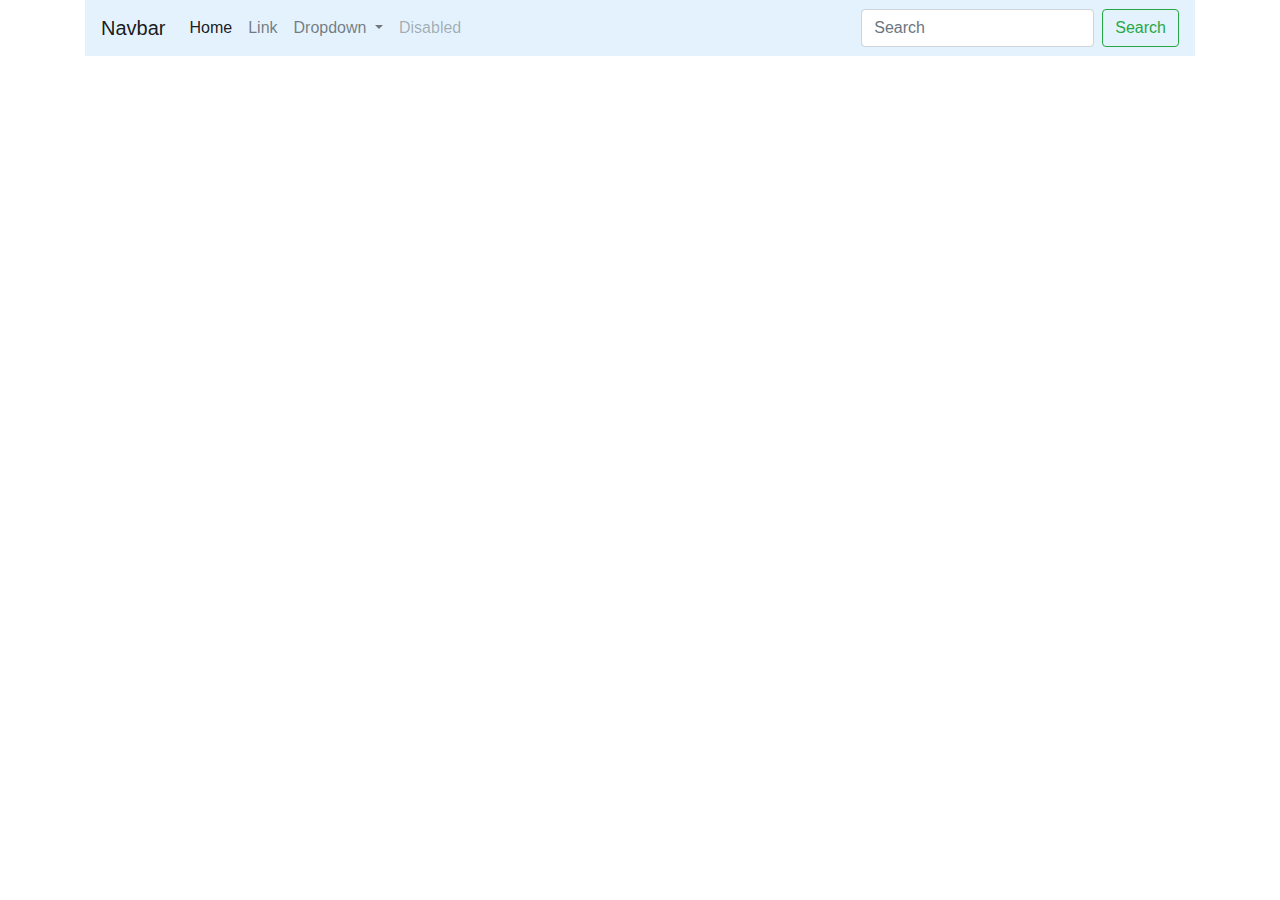
==== index.html @ b9494bf6 "initial dump" ====
<!DOCTYPE html>
<html>
	<head>
		<title></title>
		<link rel="stylesheet" href="https://stackpath.bootstrapcdn.com/bootstrap/4.4.1/css/bootstrap.min.css" integrity="sha384-Vkoo8x4CGsO3+Hhxv8T/Q5PaXtkKtu6ug5TOeNV6gBiFeWPGFN9MuhOf23Q9Ifjh" crossorigin="anonymous">

	</head>
	<body>	
		<div class="container">

			<!--Navigation bar starts here-->
			<nav class="navbar navbar-expand-lg navbar-light" style="background-color: #e3f2fd;">
			  <a class="navbar-brand" href="#">Navbar</a>
			  <button class="navbar-toggler" type="button" data-toggle="collapse" data-target="#navbarSupportedContent" aria-controls="navbarSupportedContent" aria-expanded="false" aria-label="Toggle navigation">
			    <span class="navbar-toggler-icon"></span>
			  </button>

			  <div class="collapse navbar-collapse" id="navbarSupportedContent">
			    <ul class="navbar-nav mr-auto">
			      <li class="nav-item active">
			        <a class="nav-link" href="#">Home <span class="sr-only">(current)</span></a>
			      </li>
			      <li class="nav-item">
			        <a class="nav-link" href="#">Link</a>
			      </li>
			      <li class="nav-item dropdown">
			        <a class="nav-link dropdown-toggle" href="#" id="navbarDropdown" role="button" data-toggle="dropdown" aria-haspopup="true" aria-expanded="false">
			          Dropdown
			        </a>
			        <div class="dropdown-menu" aria-labelledby="navbarDropdown">
			          <a class="dropdown-item" href="#">Action</a>
			          <a class="dropdown-item" href="#">Another action</a>
			          <div class="dropdown-divider"></div>
			          <a class="dropdown-item" href="#">Something else here</a>
			        </div>
			      </li>
			      <li class="nav-item">
			        <a class="nav-link disabled" href="#">Disabled</a>
			      </li>
			    </ul>
			    <form class="form-inline my-2 my-lg-0">
			      <input class="form-control mr-sm-2" type="search" placeholder="Search" aria-label="Search">
			      <button class="btn btn-outline-success my-2 my-sm-0" type="submit">Search</button>
			    </form>
			  </div>
			</nav>
			<!--Navigation bar ends here-->

			<!--Jumbotron example, remove start and end comments to view-->

			<!--start
			<div class="jumbotron">
			  <h1 class="display-4">Hello, world!</h1>
			  <p class="lead">This is a simple hero unit, a simple jumbotron-style component for calling extra attention to featured content or information.</p>
			  <hr class="my-4">
			  <p>It uses utility classes for typography and spacing to space content out within the larger container.</p>
			  <a class="btn btn-primary btn-lg" href="#" role="button">Learn more</a>
			</div>
	
			end-->

			<!--Button examples, remove start and end comments to view-->

			<!-- start
			<button type="button" class="btn btn-primary">Primary</button>
			<button type="button" class="btn btn-secondary">Secondary</button>
			<button type="button" class="btn btn-success">Success</button>
			<button type="button" class="btn btn-danger">Danger</button>
			<button type="button" class="btn btn-warning">Warning</button>
			<button type="button" class="btn btn-info">Info</button>
			<button type="button" class="btn btn-light">Light</button>
			<button type="button" class="btn btn-dark">Dark</button>

			<button type="button" class="btn btn-link">Link</button>
			end-->

			</div>




		
			<script src="https://code.jquery.com/jquery-3.4.1.slim.min.js" integrity="sha384-J6qa4849blE2+poT4WnyKhv5vZF5SrPo0iEjwBvKU7imGFAV0wwj1yYfoRSJoZ+n" crossorigin="anonymous"></script>
			<script src="https://cdn.jsdelivr.net/npm/popper.js@1.16.0/dist/umd/popper.min.js" integrity="sha384-Q6E9RHvbIyZFJoft+2mJbHaEWldlvI9IOYy5n3zV9zzTtmI3UksdQRVvoxMfooAo" crossorigin="anonymous"></script>
			<script src="https://stackpath.bootstrapcdn.com/bootstrap/4.4.1/js/bootstrap.min.js" integrity="sha384-wfSDF2E50Y2D1uUdj0O3uMBJnjuUD4Ih7YwaYd1iqfktj0Uod8GCExl3Og8ifwB6" crossorigin="anonymous"></script>
	</body>
</html>
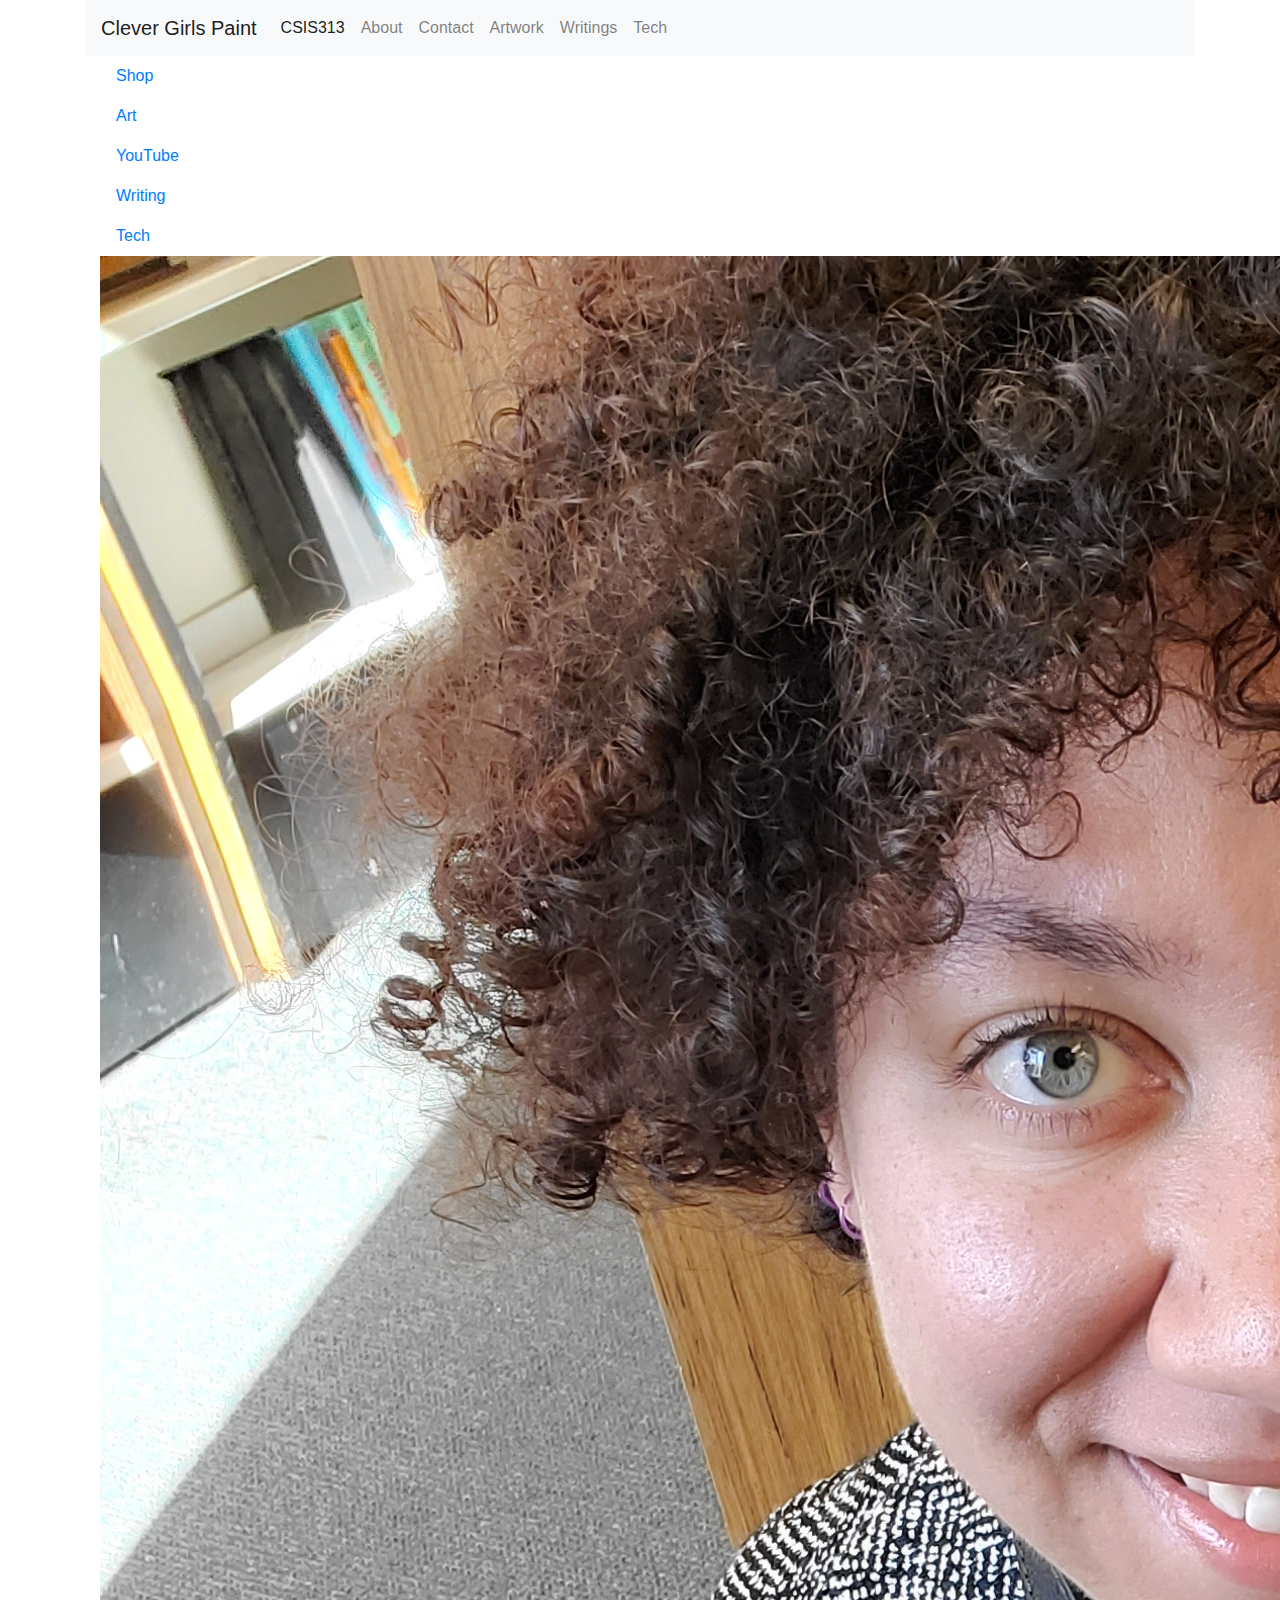
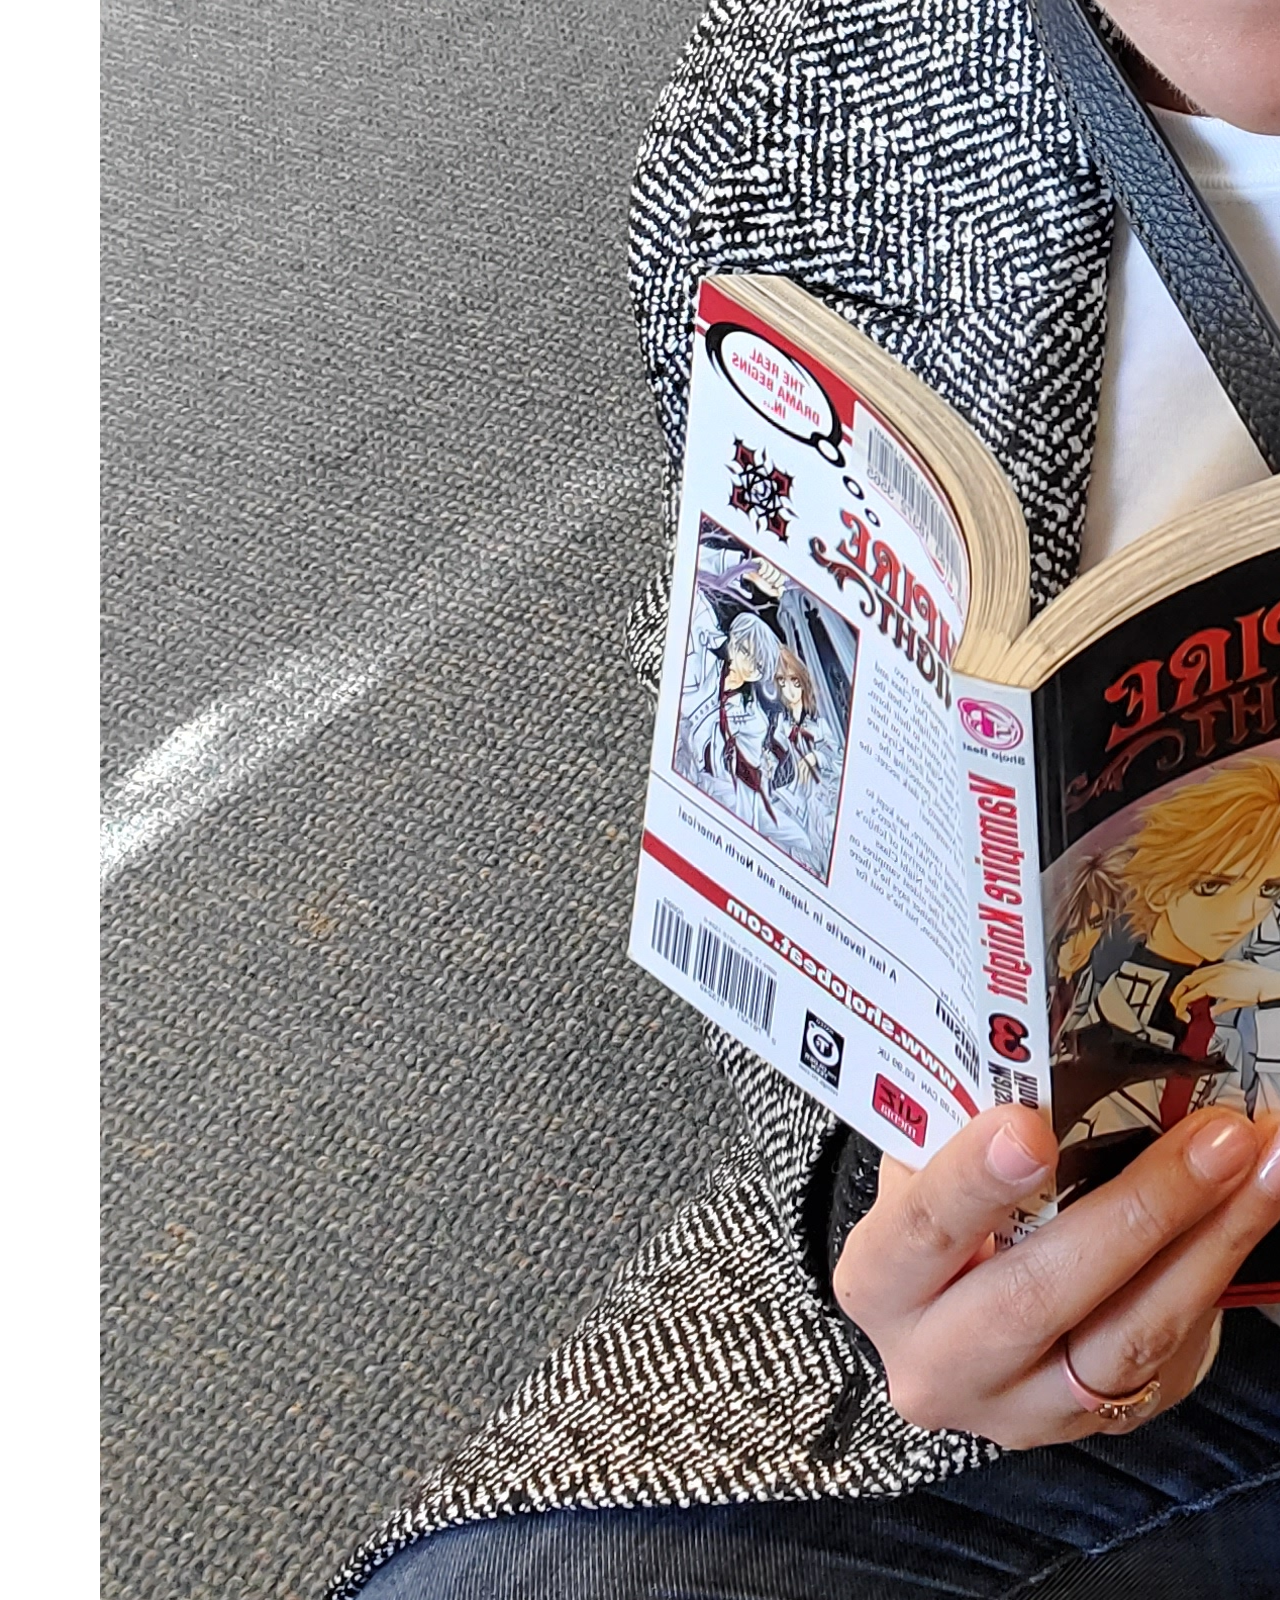
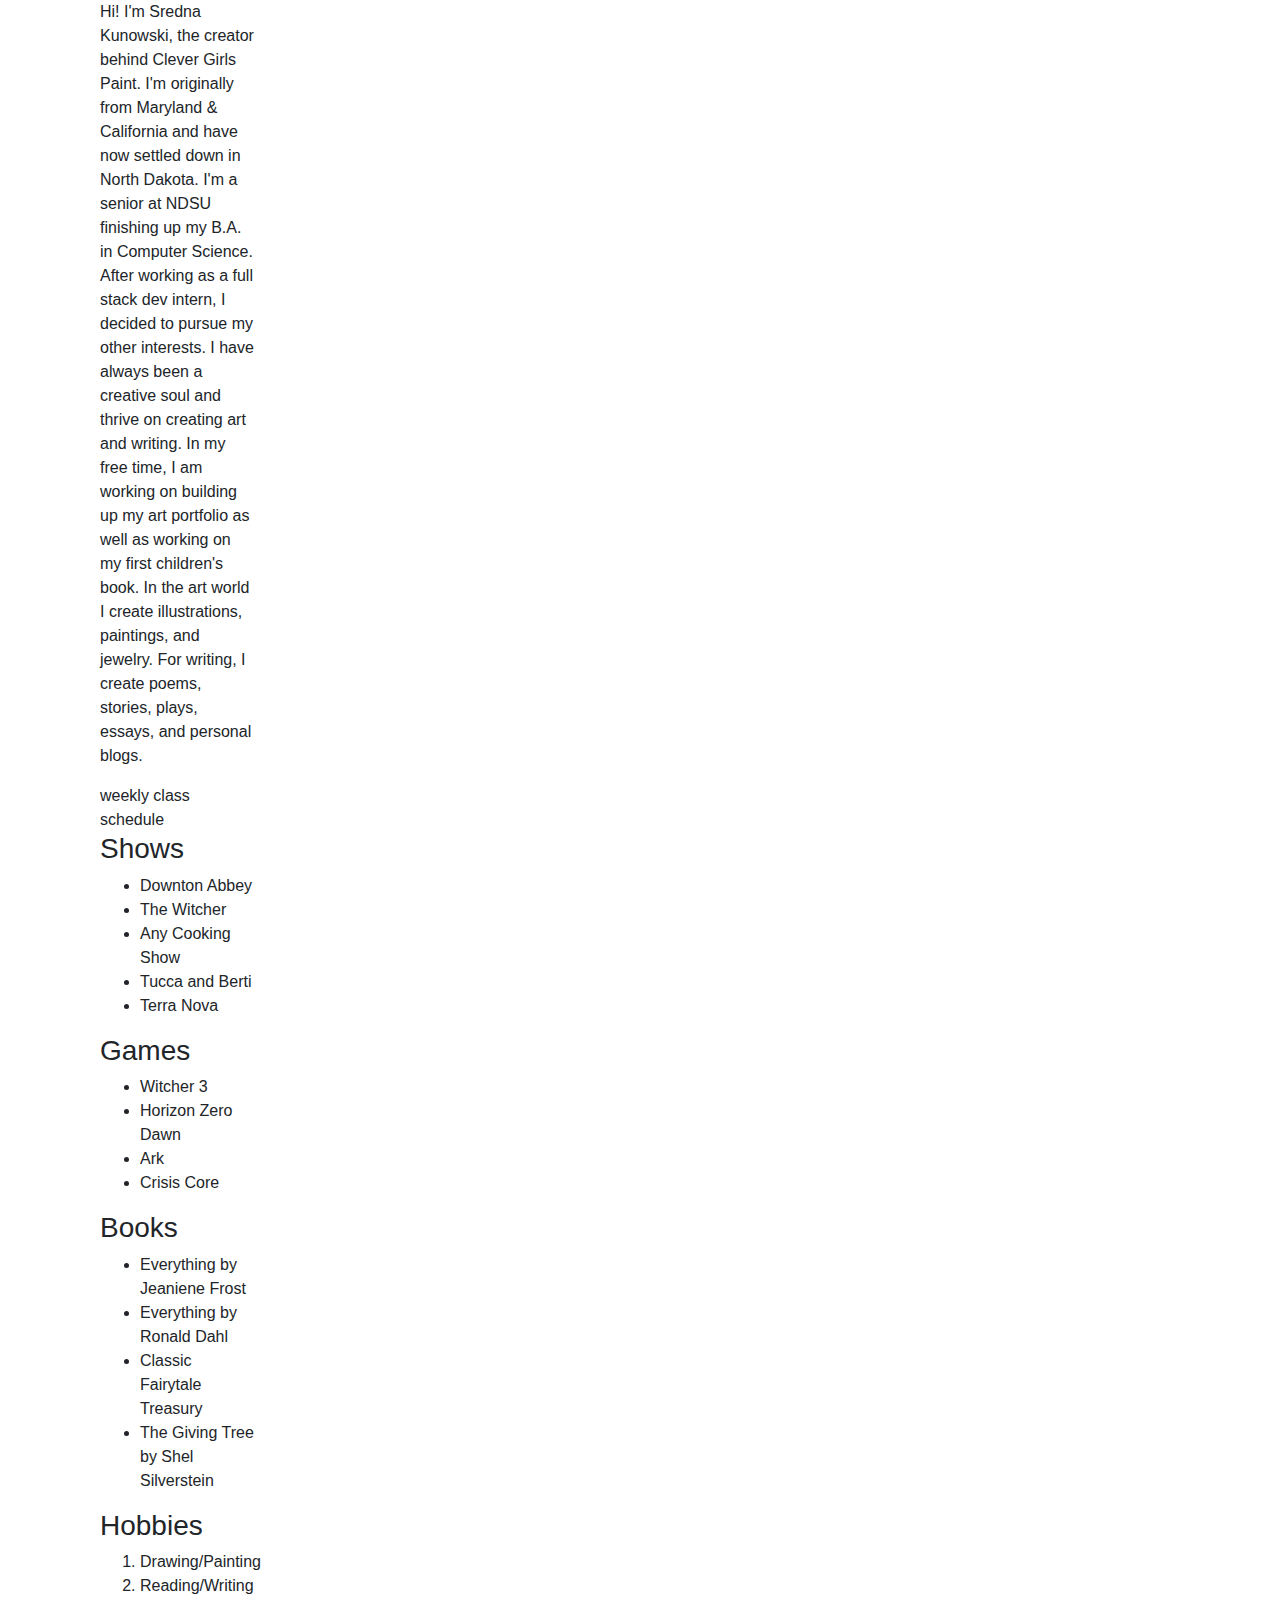
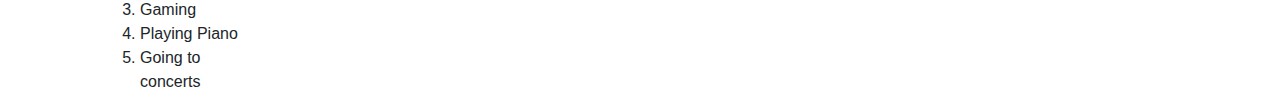
==== commit ad5f927f: "added content and profile pic" ====
--- a/index.html
+++ b/index.html
@@ -1,4 +1,7 @@
 <!DOCTYPE html>
+
+<!-- CSIS313 Page-->
+
 <html>
 	<head>
 		<title></title>
@@ -9,72 +12,90 @@
 		<div class="container">
 
 			<!--Navigation bar starts here-->
-			<nav class="navbar navbar-expand-lg navbar-light" style="background-color: #e3f2fd;">
-			  <a class="navbar-brand" href="#">Navbar</a>
-			  <button class="navbar-toggler" type="button" data-toggle="collapse" data-target="#navbarSupportedContent" aria-controls="navbarSupportedContent" aria-expanded="false" aria-label="Toggle navigation">
+			<nav class="navbar navbar-expand-lg navbar-light bg-light">
+			  <a class="navbar-brand" href="#">Clever Girls Paint</a>
+			  <button class="navbar-toggler" type="button" data-toggle="collapse" data-target="#navbarNavAltMarkup" aria-controls="navbarNavAltMarkup" aria-expanded="false" aria-label="Toggle navigation">
 			    <span class="navbar-toggler-icon"></span>
 			  </button>
-
-			  <div class="collapse navbar-collapse" id="navbarSupportedContent">
-			    <ul class="navbar-nav mr-auto">
-			      <li class="nav-item active">
-			        <a class="nav-link" href="#">Home <span class="sr-only">(current)</span></a>
-			      </li>
-			      <li class="nav-item">
-			        <a class="nav-link" href="#">Link</a>
-			      </li>
-			      <li class="nav-item dropdown">
-			        <a class="nav-link dropdown-toggle" href="#" id="navbarDropdown" role="button" data-toggle="dropdown" aria-haspopup="true" aria-expanded="false">
-			          Dropdown
-			        </a>
-			        <div class="dropdown-menu" aria-labelledby="navbarDropdown">
-			          <a class="dropdown-item" href="#">Action</a>
-			          <a class="dropdown-item" href="#">Another action</a>
-			          <div class="dropdown-divider"></div>
-			          <a class="dropdown-item" href="#">Something else here</a>
-			        </div>
-			      </li>
-			      <li class="nav-item">
-			        <a class="nav-link disabled" href="#">Disabled</a>
-			      </li>
-			    </ul>
-			    <form class="form-inline my-2 my-lg-0">
-			      <input class="form-control mr-sm-2" type="search" placeholder="Search" aria-label="Search">
-			      <button class="btn btn-outline-success my-2 my-sm-0" type="submit">Search</button>
-			    </form>
+			  <div class="collapse navbar-collapse" id="navbarNavAltMarkup">
+			    <div class="navbar-nav">
+			      <a class="nav-item nav-link active" href="#">CSIS313</a>
+			      <a class="nav-item nav-link" href="#">About</a>
+			      <a class="nav-item nav-link" href="#">Contact</a>
+			      <a class="nav-item nav-link" href="#">Artwork</a>
+			      <a class="nav-item nav-link" href="#">Writings</a>
+			      <a class="nav-item nav-link" href="#">Tech</a>
+			    </div>
 			  </div>
 			</nav>
-			<!--Navigation bar ends here-->
 
-			<!--Jumbotron example, remove start and end comments to view-->
+<nav class="col-sm-3 col-md-2 hidden-xs-down bg-faded sidebar">
+          <ul class="nav nav-pills flex-column">
+            <li class="nav-item">
+              <a class="nav-link" href="https://www.etsy.com/shop/CleverGirlsPaint">Shop </a>
+            </li>
+            <li class="nav-item">
+              <a class="nav-link" href="https://www.instagram.com/clevergirlspaint/">Art </a>
+            </li>
+           
+            <li class="nav-item">
+              <a class="nav-link" href="https://www.youtube.com/channel/UCtes9JXdfJcoZb_5O5273HQ">YouTube</a>
+            </li>
+            <li class="nav-item">
+              <a class="nav-link" href="https://medium.com/@sredna.kunowski">Writing</a>
+            </li>
+            <li class="nav-item">
+              <a class="nav-link" href="#">Tech</a>
+            </li>
+          </ul>
+          <img src="images/profile-pic.jpg">
+			<p> 
+				Hi! I'm Sredna Kunowski, the creator behind Clever Girls Paint. I'm originally from Maryland & California and have now settled down in North Dakota.  
 
-			<!--start
-			<div class="jumbotron">
-			  <h1 class="display-4">Hello, world!</h1>
-			  <p class="lead">This is a simple hero unit, a simple jumbotron-style component for calling extra attention to featured content or information.</p>
-			  <hr class="my-4">
-			  <p>It uses utility classes for typography and spacing to space content out within the larger container.</p>
-			  <a class="btn btn-primary btn-lg" href="#" role="button">Learn more</a>
-			</div>
-	
-			end-->
+				I'm a senior at NDSU finishing up my B.A. in Computer Science. After working as a full stack dev intern, I decided to pursue my other interests. I have always been a creative soul and thrive on creating art and writing. 
 
-			<!--Button examples, remove start and end comments to view-->
+				In my free time, I am working on building up my art portfolio as well as working on my first children's book. In the art world I create illustrations, paintings, and jewelry. For writing, I create poems, stories, plays, essays, and personal blogs.
 
-			<!-- start
-			<button type="button" class="btn btn-primary">Primary</button>
-			<button type="button" class="btn btn-secondary">Secondary</button>
-			<button type="button" class="btn btn-success">Success</button>
-			<button type="button" class="btn btn-danger">Danger</button>
-			<button type="button" class="btn btn-warning">Warning</button>
-			<button type="button" class="btn btn-info">Info</button>
-			<button type="button" class="btn btn-light">Light</button>
-			<button type="button" class="btn btn-dark">Dark</button>
 
-			<button type="button" class="btn btn-link">Link</button>
-			end-->
+			</p>
 
-			</div>
+			<table>
+				weekly class schedule
+			</table>
+
+			<h3>Shows</h3>
+			<ul>
+				<li>Downton Abbey</li>
+				<li>The Witcher</li>
+				<li>Any Cooking Show</li>
+				<li>Tucca and Berti</li>
+				<li>Terra Nova</li>
+			</ul>
+			<h3>Games</h3>
+			<ul>
+				<li>Witcher 3</li>
+				<li>Horizon Zero Dawn</li>
+				<li>Ark</li>
+				<li>Crisis Core</li>
+			</ul>
+			<h3>Books</h3>
+			<ul>
+				<li>Everything by Jeaniene Frost</li>
+				<li>Everything by Ronald Dahl</li>
+				<li>Classic Fairytale Treasury</li>
+				<li>The Giving Tree by Shel Silverstein</li>
+			</ul>
+
+			<h3>Hobbies</h3>
+			<ol>
+				<li>Drawing/Painting</li>
+				<li>Reading/Writing</li>
+				<li>Gaming</li>
+				<li>Playing Piano</li>
+				<li>Going to concerts</li>
+			</ol>
+
+			</div> <!--end of container-->
 
 
 
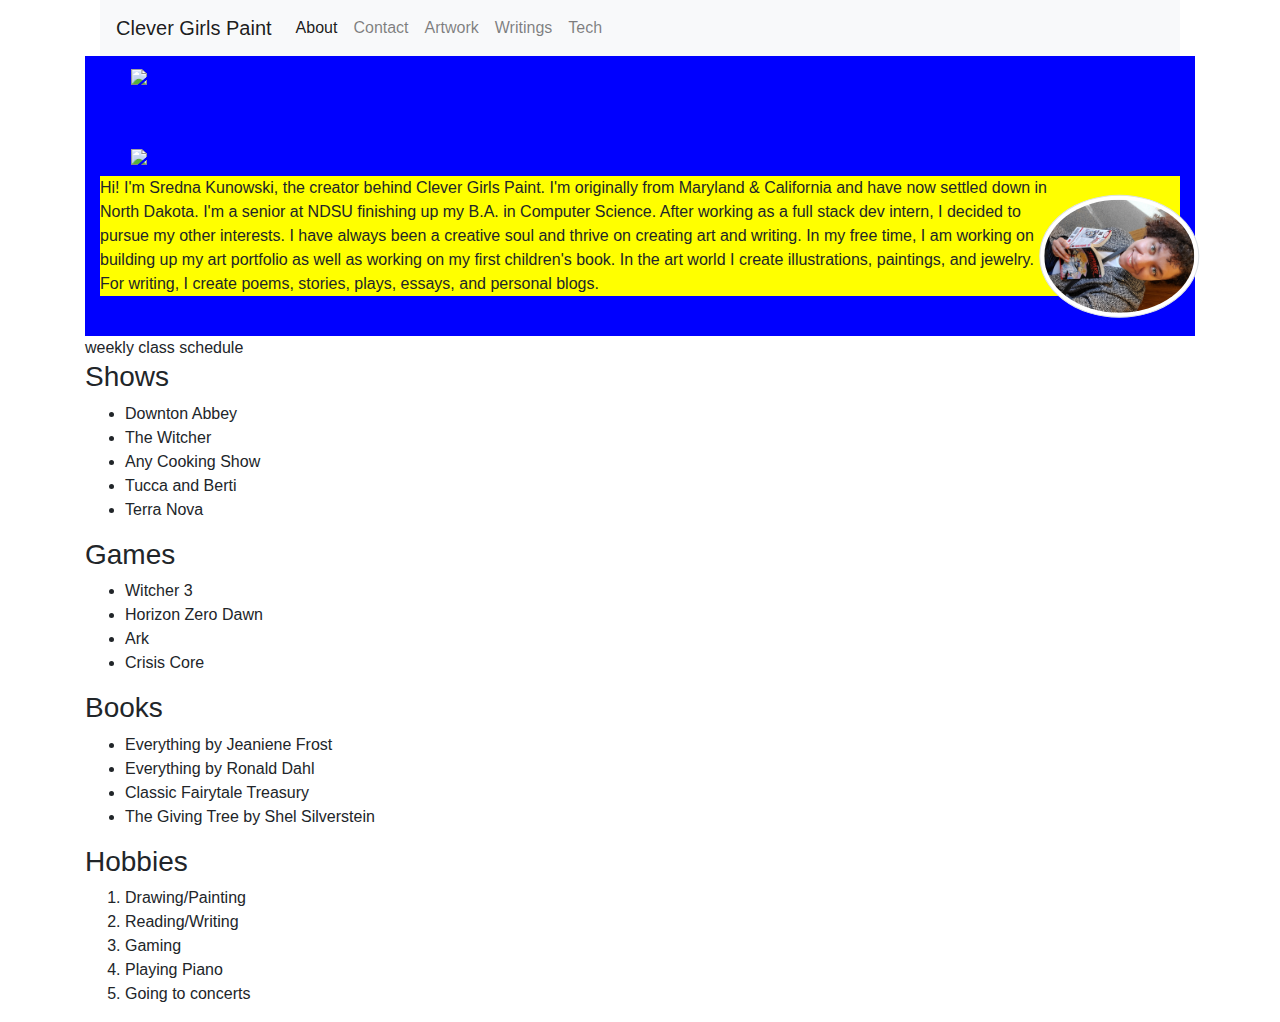
==== commit 9bc150d2: "added images" ====
--- a/index.html
+++ b/index.html
@@ -1,14 +1,13 @@
 <!DOCTYPE html>
-
-<!-- CSIS313 Page-->
 
 <html>
 	<head>
 		<title></title>
 		<link rel="stylesheet" href="https://stackpath.bootstrapcdn.com/bootstrap/4.4.1/css/bootstrap.min.css" integrity="sha384-Vkoo8x4CGsO3+Hhxv8T/Q5PaXtkKtu6ug5TOeNV6gBiFeWPGFN9MuhOf23Q9Ifjh" crossorigin="anonymous">
-
+		<link rel="stylesheet" href="css/styles.css">
 	</head>
 	<body>	
+		<div class="container">
 		<div class="container">
 
 			<!--Navigation bar starts here-->
@@ -19,8 +18,7 @@
 			  </button>
 			  <div class="collapse navbar-collapse" id="navbarNavAltMarkup">
 			    <div class="navbar-nav">
-			      <a class="nav-item nav-link active" href="#">CSIS313</a>
-			      <a class="nav-item nav-link" href="#">About</a>
+			      <a class="nav-item nav-link active" href="#">About</a>
 			      <a class="nav-item nav-link" href="#">Contact</a>
 			      <a class="nav-item nav-link" href="#">Artwork</a>
 			      <a class="nav-item nav-link" href="#">Writings</a>
@@ -28,27 +26,24 @@
 			    </div>
 			  </div>
 			</nav>
+		</div>
+
+		<div class="container icon-intro">
 
 <nav class="col-sm-3 col-md-2 hidden-xs-down bg-faded sidebar">
           <ul class="nav nav-pills flex-column">
             <li class="nav-item">
-              <a class="nav-link" href="https://www.etsy.com/shop/CleverGirlsPaint">Shop </a>
-            </li>
-            <li class="nav-item">
-              <a class="nav-link" href="https://www.instagram.com/clevergirlspaint/">Art </a>
+              <a class="nav-link icon" href="https://www.etsy.com/shop/CleverGirlsPaint"><img class="icon"src="images/Etsy_icon.png"></a>
             </li>
            
             <li class="nav-item">
-              <a class="nav-link" href="https://www.youtube.com/channel/UCtes9JXdfJcoZb_5O5273HQ">YouTube</a>
-            </li>
-            <li class="nav-item">
-              <a class="nav-link" href="https://medium.com/@sredna.kunowski">Writing</a>
-            </li>
-            <li class="nav-item">
-              <a class="nav-link" href="#">Tech</a>
+              <a class="nav-link" href="https://www.youtube.com/channel/UCtes9JXdfJcoZb_5O5273HQ"><img class="icon"src="images/YouTube_icon.png"></a>
             </li>
           </ul>
-          <img src="images/profile-pic.jpg">
+ </nav>
+
+<div class="intro">
+          <img src="images/profile-pic.jpg" alt="profile image of woman smiling with a comic book in her hand. The woman has tan skin and short dark brown curly hair" class=" profile-pic img-thumbnail rounded-circle">
 			<p> 
 				Hi! I'm Sredna Kunowski, the creator behind Clever Girls Paint. I'm originally from Maryland & California and have now settled down in North Dakota.  
 
@@ -58,7 +53,8 @@
 
 
 			</p>
-
+		</div>
+</div>
 			<table>
 				weekly class schedule
 			</table>
--- a/css/styles.css
+++ b/css/styles.css
@@ -0,0 +1,30 @@
+body{
+	/*background-image: url("../images/Wallpaper.png");
+	background-position: bottom;
+	background-repeat: no-repeat;
+	 background-size: cover;
+*/
+}
+
+/*add hover effects at some point*/
+.icon{
+	height: 5rem;
+}
+
+.profile-pic{
+	 transform: rotate(90deg);
+	 height: 10em;
+	 float: right;
+	 display: block;
+}
+
+.intro{
+	
+	background-color: yellow;
+	display: block;
+}
+
+.icon-intro{
+	background-color: blue;
+	float: right;
+}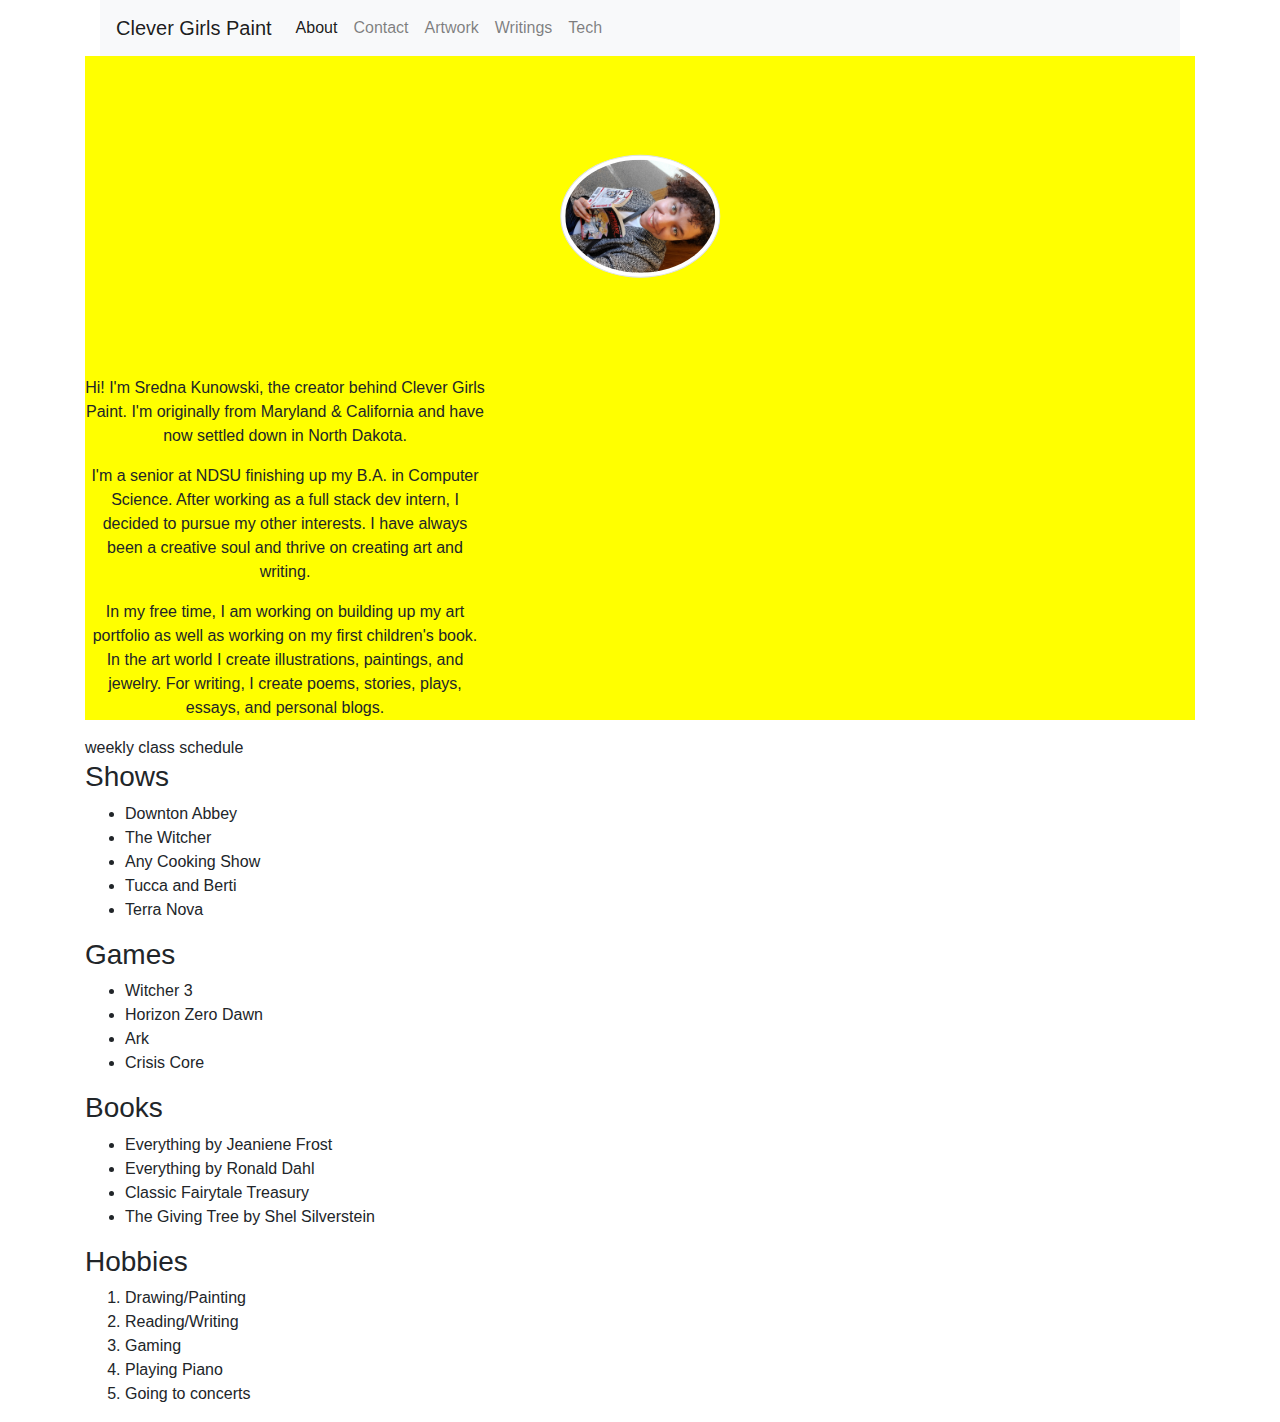
==== commit 3da47b10: "profile pic is centered" ====
--- a/index.html
+++ b/index.html
@@ -28,9 +28,9 @@
 			</nav>
 		</div>
 
-		<div class="container icon-intro">
 
-<nav class="col-sm-3 col-md-2 hidden-xs-down bg-faded sidebar">
+
+<!-- <nav class="col-sm-3 col-md-2 hidden-xs-down bg-faded sidebar">
           <ul class="nav nav-pills flex-column">
             <li class="nav-item">
               <a class="nav-link icon" href="https://www.etsy.com/shop/CleverGirlsPaint"><img class="icon"src="images/Etsy_icon.png"></a>
@@ -40,21 +40,24 @@
               <a class="nav-link" href="https://www.youtube.com/channel/UCtes9JXdfJcoZb_5O5273HQ"><img class="icon"src="images/YouTube_icon.png"></a>
             </li>
           </ul>
- </nav>
+ </nav> -->
 
-<div class="intro">
+<div class="intro text-center">
           <img src="images/profile-pic.jpg" alt="profile image of woman smiling with a comic book in her hand. The woman has tan skin and short dark brown curly hair" class=" profile-pic img-thumbnail rounded-circle">
-			<p> 
+			<p class="intro-p "> 
 				Hi! I'm Sredna Kunowski, the creator behind Clever Girls Paint. I'm originally from Maryland & California and have now settled down in North Dakota.  
+			</p>
+			<p class="intro-p">
 
 				I'm a senior at NDSU finishing up my B.A. in Computer Science. After working as a full stack dev intern, I decided to pursue my other interests. I have always been a creative soul and thrive on creating art and writing. 
+			</p>
+			<p class="intro-p">
 
 				In my free time, I am working on building up my art portfolio as well as working on my first children's book. In the art world I create illustrations, paintings, and jewelry. For writing, I create poems, stories, plays, essays, and personal blogs.
 
-
 			</p>
 		</div>
-</div>
+
 			<table>
 				weekly class schedule
 			</table>
--- a/css/styles.css
+++ b/css/styles.css
@@ -13,18 +13,272 @@
 
 .profile-pic{
 	 transform: rotate(90deg);
-	 height: 10em;
-	 float: right;
-	 display: block;
+	 height: 10rem;
+	 margin-top: 5rem;
+	 margin-bottom: 5rem;
+
 }
 
 .intro{
+
+
 	
 	background-color: yellow;
-	display: block;
-}
+}
+
+.intro-p{
+	width: 25rem;
+}
+
 
 .icon-intro{
 	background-color: blue;
-	float: right;
-}+	
+}
+
+
+
+
+
+.card {
+    padding-top: 20px;
+    margin: 10px 0 20px 0;
+    background-color: rgba(214, 224, 226, 0.2);
+    border-top-width: 0;
+    border-bottom-width: 2px;
+    -webkit-border-radius: 3px;
+    -moz-border-radius: 3px;
+    border-radius: 3px;
+    -webkit-box-shadow: none;
+    -moz-box-shadow: none;
+    box-shadow: none;
+    -webkit-box-sizing: border-box;
+    -moz-box-sizing: border-box;
+    box-sizing: border-box;
+}
+
+.card .card-heading {
+    padding: 0 20px;
+    margin: 0;
+}
+
+.card .card-heading.simple {
+    font-size: 20px;
+    font-weight: 300;
+    color: #777;
+    border-bottom: 1px solid #e5e5e5;
+}
+
+.card .card-heading.image img {
+    display: inline-block;
+    width: 46px;
+    height: 46px;
+    margin-right: 15px;
+    vertical-align: top;
+    border: 0;
+    -webkit-border-radius: 50%;
+    -moz-border-radius: 50%;
+    border-radius: 50%;
+}
+
+.card .card-heading.image .card-heading-header {
+    display: inline-block;
+    vertical-align: top;
+}
+
+.card .card-heading.image .card-heading-header h3 {
+    margin: 0;
+    font-size: 14px;
+    line-height: 16px;
+    color: #262626;
+}
+
+.card .card-heading.image .card-heading-header span {
+    font-size: 12px;
+    color: #999999;
+}
+
+.card .card-body {
+    padding: 0 20px;
+    margin-top: 20px;
+}
+
+.card .card-media {
+    padding: 0 20px;
+    margin: 0 -14px;
+}
+
+.card .card-media img {
+    max-width: 100%;
+    max-height: 100%;
+}
+
+.card .card-actions {
+    min-height: 30px;
+    padding: 0 20px 20px 20px;
+    margin: 20px 0 0 0;
+}
+
+.card .card-comments {
+    padding: 20px;
+    margin: 0;
+    background-color: #f8f8f8;
+}
+
+.card .card-comments .comments-collapse-toggle {
+    padding: 0;
+    margin: 0 20px 12px 20px;
+}
+
+.card .card-comments .comments-collapse-toggle a,
+.card .card-comments .comments-collapse-toggle span {
+    padding-right: 5px;
+    overflow: hidden;
+    font-size: 12px;
+    color: #999;
+    text-overflow: ellipsis;
+    white-space: nowrap;
+}
+
+.card-comments .media-heading {
+    font-size: 13px;
+    font-weight: bold;
+}
+
+.card.people {
+    position: relative;
+    display: inline-block;
+    width: 170px;
+    height: 300px;
+    padding-top: 0;
+    margin-left: 20px;
+    overflow: hidden;
+    vertical-align: top;
+}
+
+.card.people:first-child {
+    margin-left: 0;
+}
+
+.card.people .card-top {
+    position: absolute;
+    top: 0;
+    left: 0;
+    display: inline-block;
+    width: 170px;
+    height: 150px;
+    background-color: #ffffff;
+}
+
+.card.people .card-top.green {
+    background-color: #53a93f;
+}
+
+.card.people .card-top.blue {
+    background-color: #427fed;
+}
+
+.card.people .card-info {
+    position: absolute;
+    top: 150px;
+    display: inline-block;
+    width: 100%;
+    height: 101px;
+    overflow: hidden;
+    background: #ffffff;
+    -webkit-box-sizing: border-box;
+    -moz-box-sizing: border-box;
+    box-sizing: border-box;
+}
+
+.card.people .card-info .title {
+    display: block;
+    margin: 8px 14px 0 14px;
+    overflow: hidden;
+    font-size: 16px;
+    font-weight: bold;
+    line-height: 18px;
+    color: #404040;
+}
+
+.card.people .card-info .desc {
+    display: block;
+    margin: 8px 14px 0 14px;
+    overflow: hidden;
+    font-size: 12px;
+    line-height: 16px;
+    color: #737373;
+    text-overflow: ellipsis;
+}
+
+.card.people .card-bottom {
+    position: absolute;
+    bottom: 0;
+    left: 0;
+    display: inline-block;
+    width: 100%;
+    padding: 10px 20px;
+    line-height: 29px;
+    text-align: center;
+    -webkit-box-sizing: border-box;
+    -moz-box-sizing: border-box;
+    box-sizing: border-box;
+}
+
+.card.hovercard {
+    position: relative;
+    padding-top: 0;
+    overflow: hidden;
+    text-align: center;
+    background-color: rgba(214, 224, 226, 0.2);
+}
+
+.card.hovercard .cardheader {
+    background: url("http://lorempixel.com/850/280/nature/4/");
+    background-size: cover;
+    height: 135px;
+}
+
+.card.hovercard .avatar {
+    position: relative;
+    top: -50px;
+    margin-bottom: -50px;
+}
+
+.card.hovercard .avatar img {
+    width: 100px;
+    height: 100px;
+    max-width: 100px;
+    max-height: 100px;
+    -webkit-border-radius: 50%;
+    -moz-border-radius: 50%;
+    border-radius: 50%;
+    border: 5px solid rgba(255,255,255,0.5);
+}
+
+.card.hovercard .info {
+    padding: 4px 8px 10px;
+}
+
+.card.hovercard .info .title {
+    margin-bottom: 4px;
+    font-size: 24px;
+    line-height: 1;
+    color: #262626;
+    vertical-align: middle;
+}
+
+.card.hovercard .info .desc {
+    overflow: hidden;
+    font-size: 12px;
+    line-height: 20px;
+    color: #737373;
+    text-overflow: ellipsis;
+}
+
+.card.hovercard .bottom {
+    padding: 0 20px;
+    margin-bottom: 17px;
+}
+
+.btn{ border-radius: 50%; width:32px; height:32px; line-height:18px;  }
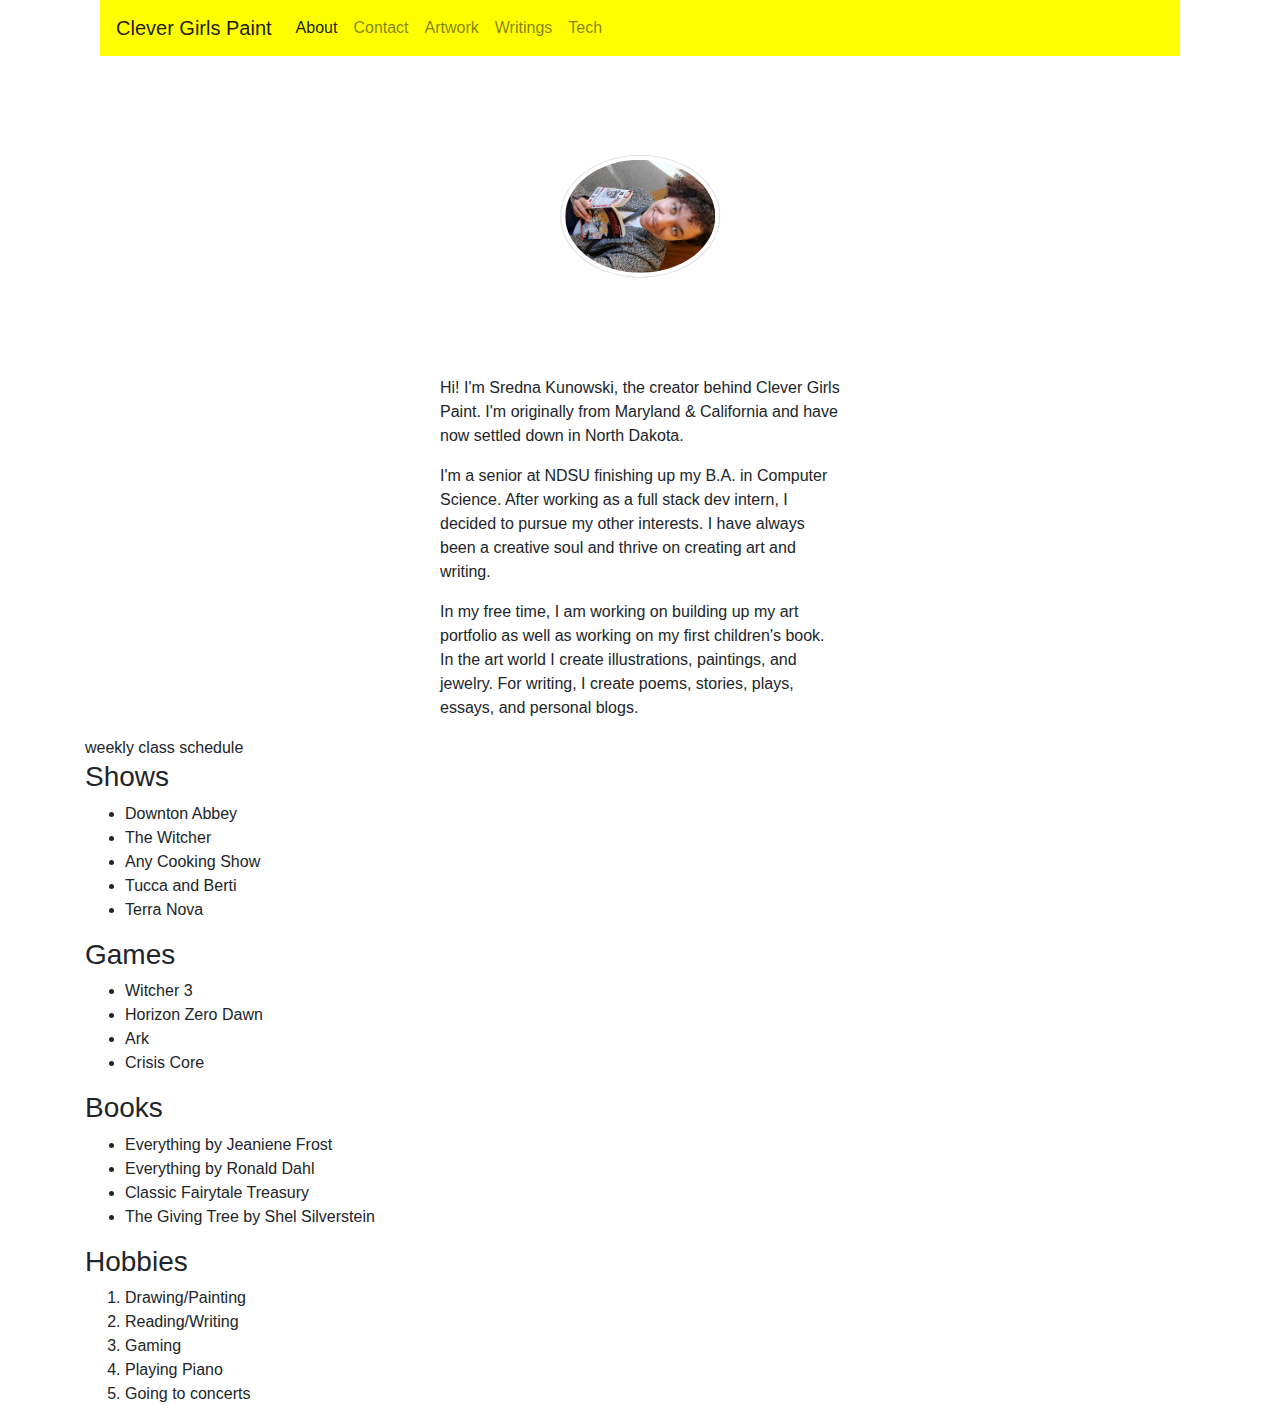
==== commit 2c29414a: "centered into" ====
--- a/index.html
+++ b/index.html
@@ -11,7 +11,7 @@
 		<div class="container">
 
 			<!--Navigation bar starts here-->
-			<nav class="navbar navbar-expand-lg navbar-light bg-light">
+			<nav class="navbar navbar-expand-lg navbar-light bg-light top-bar">
 			  <a class="navbar-brand" href="#">Clever Girls Paint</a>
 			  <button class="navbar-toggler" type="button" data-toggle="collapse" data-target="#navbarNavAltMarkup" aria-controls="navbarNavAltMarkup" aria-expanded="false" aria-label="Toggle navigation">
 			    <span class="navbar-toggler-icon"></span>
@@ -42,8 +42,9 @@
           </ul>
  </nav> -->
 
-<div class="intro text-center">
+<div class="intro">
           <img src="images/profile-pic.jpg" alt="profile image of woman smiling with a comic book in her hand. The woman has tan skin and short dark brown curly hair" class=" profile-pic img-thumbnail rounded-circle">
+         
 			<p class="intro-p "> 
 				Hi! I'm Sredna Kunowski, the creator behind Clever Girls Paint. I'm originally from Maryland & California and have now settled down in North Dakota.  
 			</p>
@@ -56,6 +57,7 @@
 				In my free time, I am working on building up my art portfolio as well as working on my first children's book. In the art world I create illustrations, paintings, and jewelry. For writing, I create poems, stories, plays, essays, and personal blogs.
 
 			</p>
+
 		</div>
 
 			<table>
--- a/css/styles.css
+++ b/css/styles.css
@@ -11,23 +11,37 @@
 	height: 5rem;
 }
 
+.navbar {
+	background-color: yellow !important;
+}
+
 .profile-pic{
-	 transform: rotate(90deg);
-	 height: 10rem;
-	 margin-top: 5rem;
-	 margin-bottom: 5rem;
-
-}
-
+	transform: rotate(90deg);
+	height: 10rem;
+	margin-top: 5rem;
+	margin-bottom: 5rem;
+	display: block;
+    margin-left: auto;
+    margin-right: auto 
+
+}
+.top-bar{
+
+}
 .intro{
 
 
 	
-	background-color: yellow;
+	
+
 }
 
 .intro-p{
 	width: 25rem;
+
+        display: block;
+    margin-left: auto;
+    margin-right: auto 
 }
 
 
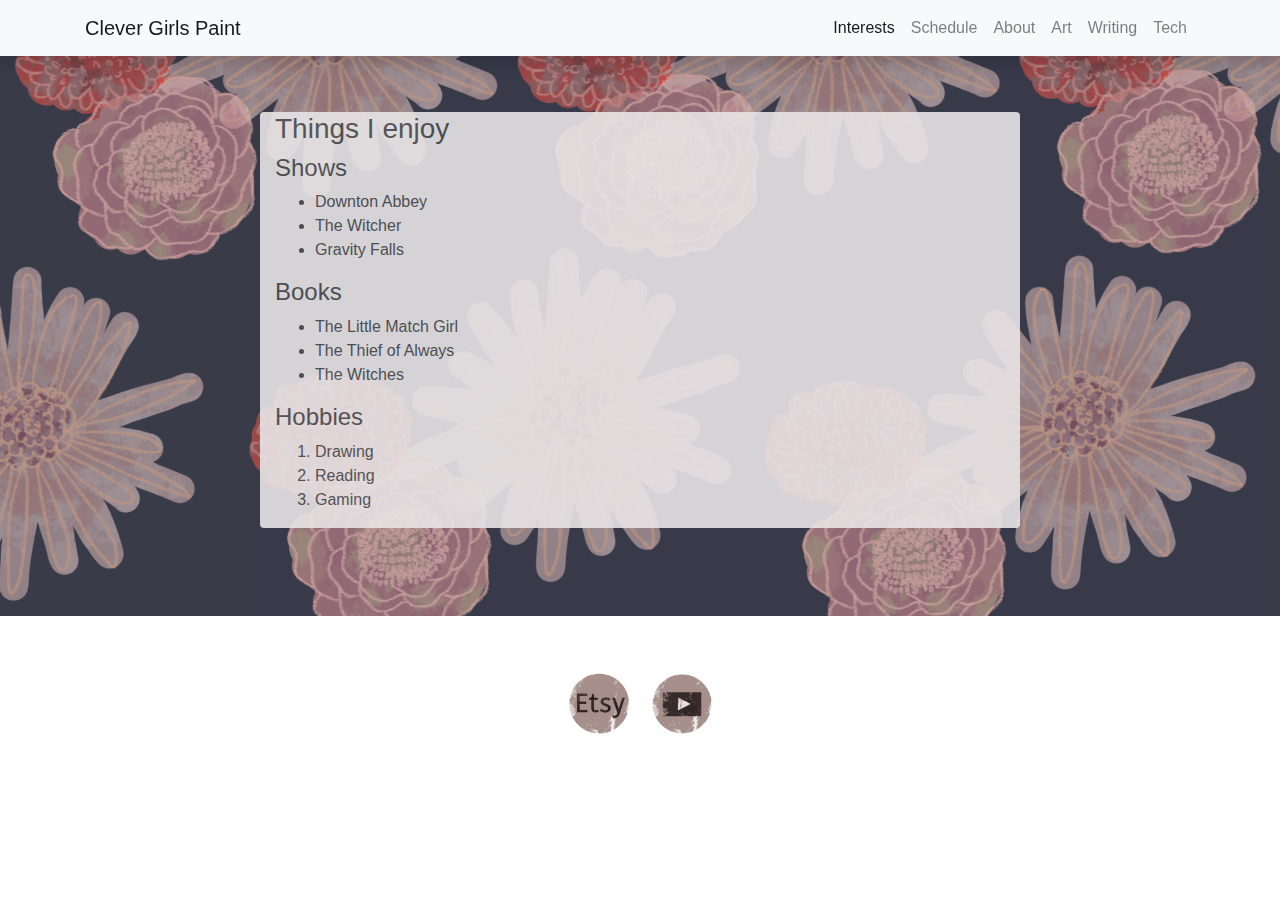
==== commit 391b605e: "welp" ====
--- a/index.html
+++ b/index.html
@@ -7,100 +7,88 @@
 		<link rel="stylesheet" href="css/styles.css">
 	</head>
 	<body>	
-		<div class="container">
-		<div class="container">
+		<!-- Navigation -->
+		<nav class="navigation navbar navbar-expand-lg navbar-light bg-light shadow fixed-top">
+		  <div class="container">
+		    <a class="navbar-brand" href="index.html">Clever Girls Paint</a>
+		    <button class="navbar-toggler" type="button" data-toggle="collapse" data-target="#navbarResponsive" aria-controls="navbarResponsive" aria-expanded="false" aria-label="Toggle navigation">
+		          <span class="navbar-toggler-icon"></span>
+		        </button>
+		    <div class="collapse navbar-collapse" id="navbarResponsive">
+		      <ul class="navbar-nav ml-auto">
+		      	<li class="nav-item active">
+		          <a class="nav-link" href="#">Interests
+		                <span class="sr-only">(current)</span>
+		              </a>
+		        </li>
+		        <li class="nav-item">
+		          <a class="nav-link" href="home.html">Schedule</a>
+		        </li>
+		        <li class="nav-item">
+		          <a class="nav-link" href="about.html">About</a>
+		        </li>
+		        <li class="nav-item">
+		          <a class="nav-link" href="art.html">Art</a>
+		        </li>
+		        <li class="nav-item">
+		          <a class="nav-link" href="writing.html">Writing</a>
+		        </li>
+		        <li class="nav-item">
+		          <a class="nav-link" href="tech.html">Tech</a>
+		        </li>
+		      </ul>
+		    </div>
+		  </div>
+		</nav>
 
-			<!--Navigation bar starts here-->
-			<nav class="navbar navbar-expand-lg navbar-light bg-light top-bar">
-			  <a class="navbar-brand" href="#">Clever Girls Paint</a>
-			  <button class="navbar-toggler" type="button" data-toggle="collapse" data-target="#navbarNavAltMarkup" aria-controls="navbarNavAltMarkup" aria-expanded="false" aria-label="Toggle navigation">
-			    <span class="navbar-toggler-icon"></span>
-			  </button>
-			  <div class="collapse navbar-collapse" id="navbarNavAltMarkup">
-			    <div class="navbar-nav">
-			      <a class="nav-item nav-link active" href="#">About</a>
-			      <a class="nav-item nav-link" href="#">Contact</a>
-			      <a class="nav-item nav-link" href="#">Artwork</a>
-			      <a class="nav-item nav-link" href="#">Writings</a>
-			      <a class="nav-item nav-link" href="#">Tech</a>
-			    </div>
-			  </div>
-			</nav>
-		</div>
+		<!-- Full Page Image Header with Vertically Centered Content -->
+		<header class="center-page">
+		  <div class="intro-parent container">
+		    <div class="row h-100 align-items-center">
+		      <div class="col-8 intro rounded">
+		        <!--list of stuff-->
 
+		        <h3>Things I enjoy</h3>
 
-
-<!-- <nav class="col-sm-3 col-md-2 hidden-xs-down bg-faded sidebar">
-          <ul class="nav nav-pills flex-column">
-            <li class="nav-item">
-              <a class="nav-link icon" href="https://www.etsy.com/shop/CleverGirlsPaint"><img class="icon"src="images/Etsy_icon.png"></a>
-            </li>
-           
-            <li class="nav-item">
-              <a class="nav-link" href="https://www.youtube.com/channel/UCtes9JXdfJcoZb_5O5273HQ"><img class="icon"src="images/YouTube_icon.png"></a>
-            </li>
-          </ul>
- </nav> -->
-
-<div class="intro">
-          <img src="images/profile-pic.jpg" alt="profile image of woman smiling with a comic book in her hand. The woman has tan skin and short dark brown curly hair" class=" profile-pic img-thumbnail rounded-circle">
-         
-			<p class="intro-p "> 
-				Hi! I'm Sredna Kunowski, the creator behind Clever Girls Paint. I'm originally from Maryland & California and have now settled down in North Dakota.  
-			</p>
-			<p class="intro-p">
-
-				I'm a senior at NDSU finishing up my B.A. in Computer Science. After working as a full stack dev intern, I decided to pursue my other interests. I have always been a creative soul and thrive on creating art and writing. 
-			</p>
-			<p class="intro-p">
-
-				In my free time, I am working on building up my art portfolio as well as working on my first children's book. In the art world I create illustrations, paintings, and jewelry. For writing, I create poems, stories, plays, essays, and personal blogs.
-
-			</p>
-
-		</div>
-
-			<table>
-				weekly class schedule
-			</table>
-
-			<h3>Shows</h3>
+			<h4>Shows</h4>
 			<ul>
 				<li>Downton Abbey</li>
 				<li>The Witcher</li>
-				<li>Any Cooking Show</li>
-				<li>Tucca and Berti</li>
-				<li>Terra Nova</li>
+				<li>Gravity Falls</li>
 			</ul>
-			<h3>Games</h3>
+			<h4>Books</h4>
 			<ul>
-				<li>Witcher 3</li>
-				<li>Horizon Zero Dawn</li>
-				<li>Ark</li>
-				<li>Crisis Core</li>
-			</ul>
-			<h3>Books</h3>
-			<ul>
-				<li>Everything by Jeaniene Frost</li>
-				<li>Everything by Ronald Dahl</li>
-				<li>Classic Fairytale Treasury</li>
-				<li>The Giving Tree by Shel Silverstein</li>
+				<li>The Little Match Girl</li>
+				<li>The Thief of Always</li>
+				<li>The Witches</li>
 			</ul>
 
-			<h3>Hobbies</h3>
+			<h4>Hobbies</h4>
 			<ol>
-				<li>Drawing/Painting</li>
-				<li>Reading/Writing</li>
+				<li>Drawing</li>
+				<li>Reading</li>
 				<li>Gaming</li>
-				<li>Playing Piano</li>
-				<li>Going to concerts</li>
 			</ol>
-
-			</div> <!--end of container-->
 
 
 
 
+		
+		    </div>
+		  </div>
+		</header>
+
+
+
+
+
+		<!-- Footer -->
+		<section class="py-5 bottom-content">
+		  <div class="container text-center ">
+		    <a target="_blank" href="https://www.etsy.com"><img class="icon" src="images/Etsy_Icon.png"></a>
+		    <a target="_blank" href="https://www.youtube.com/"><img class="icon" src="images/YouTube_Icon.png"></a>
+		  </div>
+		</section>
 		
 			<script src="https://code.jquery.com/jquery-3.4.1.slim.min.js" integrity="sha384-J6qa4849blE2+poT4WnyKhv5vZF5SrPo0iEjwBvKU7imGFAV0wwj1yYfoRSJoZ+n" crossorigin="anonymous"></script>
 			<script src="https://cdn.jsdelivr.net/npm/popper.js@1.16.0/dist/umd/popper.min.js" integrity="sha384-Q6E9RHvbIyZFJoft+2mJbHaEWldlvI9IOYy5n3zV9zzTtmI3UksdQRVvoxMfooAo" crossorigin="anonymous"></script>
--- a/css/styles.css
+++ b/css/styles.css
@@ -6,293 +6,90 @@
 */
 }
 
+.center-page {
+  
+  min-height: 35rem;
+  background-image: url("../images/Flower_Print.png");
+  background-size: cover;
+  background-position: center;
+  background-repeat: no-repeat;
+  opacity: 80%;
+  margin-top: 56px;
+}
+
+.bottom-content{
+
+}
+
+
 /*add hover effects at some point*/
 .icon{
 	height: 5rem;
-}
-
-.navbar {
-	background-color: yellow !important;
-}
-
-.profile-pic{
-	transform: rotate(90deg);
-	height: 10rem;
-	margin-top: 5rem;
-	margin-bottom: 5rem;
-	display: block;
-    margin-left: auto;
-    margin-right: auto 
 
 }
-.top-bar{
-
+.icons {
+	background-color: blue;
 }
-.intro{
+.icons img{
 
 
+	background-color: yellow;
+}
+.profile-pic{
 	
-	
+	height: 10rem;
+	margin-top: 4rem;
+	margin-bottom: 2rem;
 
 }
 
-.intro-p{
-	width: 25rem;
+.intro{
+	background-color: #e3dee0;
+	opacity: 90%;
+	display: block;
+	margin-right: auto;
+	margin-left: auto;
+	margin-bottom: 2em;
 
-        display: block;
-    margin-left: auto;
-    margin-right: auto 
+
+
+
 }
 
+.schedule{
+		opacity: 90%;
+	display: block;
+	margin-right: auto;
+	margin-left: auto;
+	margin-bottom: 2em;
 
-.icon-intro{
-	background-color: blue;
-	
+}
+
+.intro p{
+
+}
+
+.intro-parent{
+/*	display: block;
+	margin-top: auto;
+	margin-bottom: auto;*/
+height: 35em !important;
+
+
+}
+
+.intro-parent2{
+
+
+	margin-top: auto;
+	margin-bottom: auto;
+}
+
+.calendar{
+	display: flex;
+	float: right;
 }
 
 
 
 
-
-.card {
-    padding-top: 20px;
-    margin: 10px 0 20px 0;
-    background-color: rgba(214, 224, 226, 0.2);
-    border-top-width: 0;
-    border-bottom-width: 2px;
-    -webkit-border-radius: 3px;
-    -moz-border-radius: 3px;
-    border-radius: 3px;
-    -webkit-box-shadow: none;
-    -moz-box-shadow: none;
-    box-shadow: none;
-    -webkit-box-sizing: border-box;
-    -moz-box-sizing: border-box;
-    box-sizing: border-box;
-}
-
-.card .card-heading {
-    padding: 0 20px;
-    margin: 0;
-}
-
-.card .card-heading.simple {
-    font-size: 20px;
-    font-weight: 300;
-    color: #777;
-    border-bottom: 1px solid #e5e5e5;
-}
-
-.card .card-heading.image img {
-    display: inline-block;
-    width: 46px;
-    height: 46px;
-    margin-right: 15px;
-    vertical-align: top;
-    border: 0;
-    -webkit-border-radius: 50%;
-    -moz-border-radius: 50%;
-    border-radius: 50%;
-}
-
-.card .card-heading.image .card-heading-header {
-    display: inline-block;
-    vertical-align: top;
-}
-
-.card .card-heading.image .card-heading-header h3 {
-    margin: 0;
-    font-size: 14px;
-    line-height: 16px;
-    color: #262626;
-}
-
-.card .card-heading.image .card-heading-header span {
-    font-size: 12px;
-    color: #999999;
-}
-
-.card .card-body {
-    padding: 0 20px;
-    margin-top: 20px;
-}
-
-.card .card-media {
-    padding: 0 20px;
-    margin: 0 -14px;
-}
-
-.card .card-media img {
-    max-width: 100%;
-    max-height: 100%;
-}
-
-.card .card-actions {
-    min-height: 30px;
-    padding: 0 20px 20px 20px;
-    margin: 20px 0 0 0;
-}
-
-.card .card-comments {
-    padding: 20px;
-    margin: 0;
-    background-color: #f8f8f8;
-}
-
-.card .card-comments .comments-collapse-toggle {
-    padding: 0;
-    margin: 0 20px 12px 20px;
-}
-
-.card .card-comments .comments-collapse-toggle a,
-.card .card-comments .comments-collapse-toggle span {
-    padding-right: 5px;
-    overflow: hidden;
-    font-size: 12px;
-    color: #999;
-    text-overflow: ellipsis;
-    white-space: nowrap;
-}
-
-.card-comments .media-heading {
-    font-size: 13px;
-    font-weight: bold;
-}
-
-.card.people {
-    position: relative;
-    display: inline-block;
-    width: 170px;
-    height: 300px;
-    padding-top: 0;
-    margin-left: 20px;
-    overflow: hidden;
-    vertical-align: top;
-}
-
-.card.people:first-child {
-    margin-left: 0;
-}
-
-.card.people .card-top {
-    position: absolute;
-    top: 0;
-    left: 0;
-    display: inline-block;
-    width: 170px;
-    height: 150px;
-    background-color: #ffffff;
-}
-
-.card.people .card-top.green {
-    background-color: #53a93f;
-}
-
-.card.people .card-top.blue {
-    background-color: #427fed;
-}
-
-.card.people .card-info {
-    position: absolute;
-    top: 150px;
-    display: inline-block;
-    width: 100%;
-    height: 101px;
-    overflow: hidden;
-    background: #ffffff;
-    -webkit-box-sizing: border-box;
-    -moz-box-sizing: border-box;
-    box-sizing: border-box;
-}
-
-.card.people .card-info .title {
-    display: block;
-    margin: 8px 14px 0 14px;
-    overflow: hidden;
-    font-size: 16px;
-    font-weight: bold;
-    line-height: 18px;
-    color: #404040;
-}
-
-.card.people .card-info .desc {
-    display: block;
-    margin: 8px 14px 0 14px;
-    overflow: hidden;
-    font-size: 12px;
-    line-height: 16px;
-    color: #737373;
-    text-overflow: ellipsis;
-}
-
-.card.people .card-bottom {
-    position: absolute;
-    bottom: 0;
-    left: 0;
-    display: inline-block;
-    width: 100%;
-    padding: 10px 20px;
-    line-height: 29px;
-    text-align: center;
-    -webkit-box-sizing: border-box;
-    -moz-box-sizing: border-box;
-    box-sizing: border-box;
-}
-
-.card.hovercard {
-    position: relative;
-    padding-top: 0;
-    overflow: hidden;
-    text-align: center;
-    background-color: rgba(214, 224, 226, 0.2);
-}
-
-.card.hovercard .cardheader {
-    background: url("http://lorempixel.com/850/280/nature/4/");
-    background-size: cover;
-    height: 135px;
-}
-
-.card.hovercard .avatar {
-    position: relative;
-    top: -50px;
-    margin-bottom: -50px;
-}
-
-.card.hovercard .avatar img {
-    width: 100px;
-    height: 100px;
-    max-width: 100px;
-    max-height: 100px;
-    -webkit-border-radius: 50%;
-    -moz-border-radius: 50%;
-    border-radius: 50%;
-    border: 5px solid rgba(255,255,255,0.5);
-}
-
-.card.hovercard .info {
-    padding: 4px 8px 10px;
-}
-
-.card.hovercard .info .title {
-    margin-bottom: 4px;
-    font-size: 24px;
-    line-height: 1;
-    color: #262626;
-    vertical-align: middle;
-}
-
-.card.hovercard .info .desc {
-    overflow: hidden;
-    font-size: 12px;
-    line-height: 20px;
-    color: #737373;
-    text-overflow: ellipsis;
-}
-
-.card.hovercard .bottom {
-    padding: 0 20px;
-    margin-bottom: 17px;
-}
-
-.btn{ border-radius: 50%; width:32px; height:32px; line-height:18px;  }
